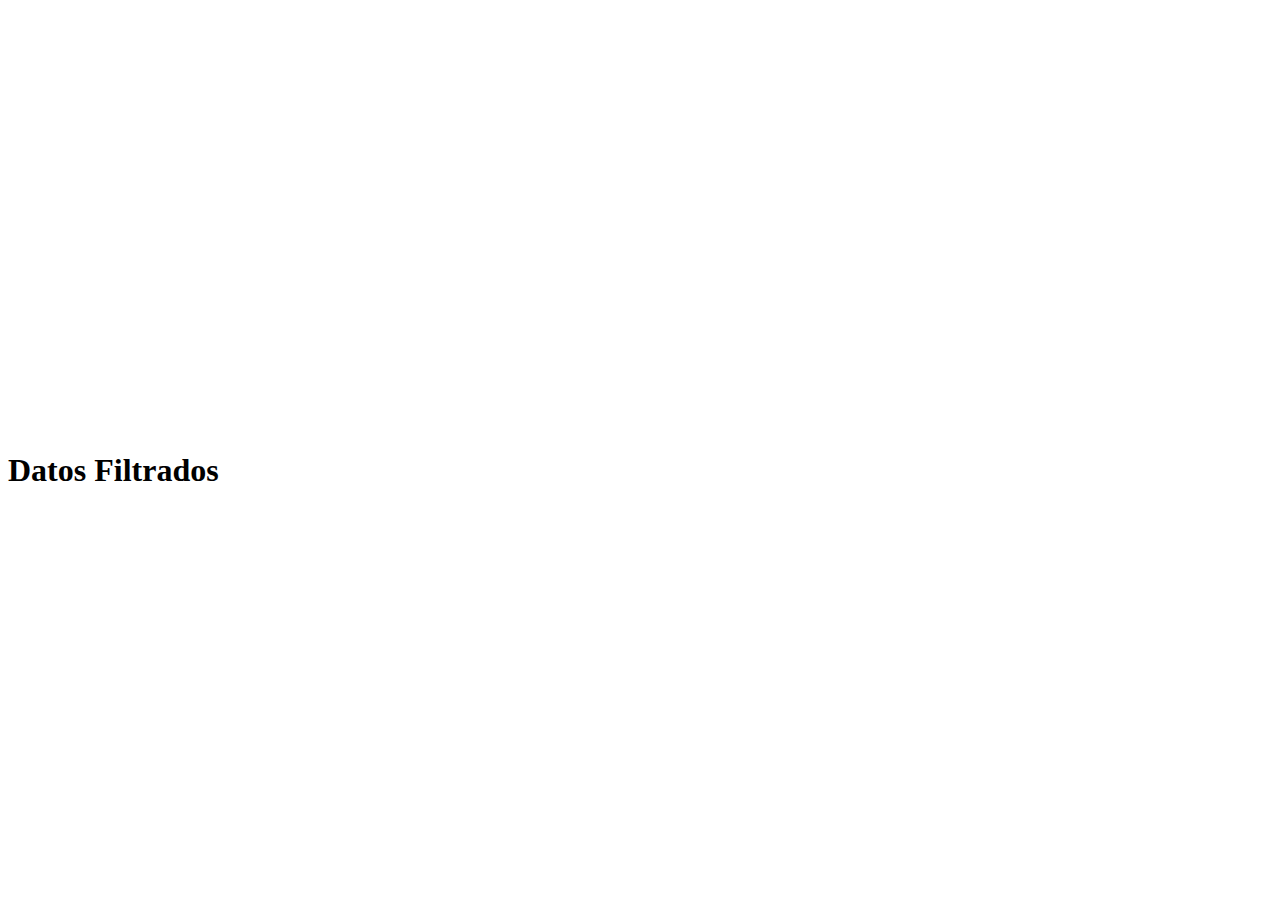
==== index.html @ 18677130 "commit inicial" ====
<!DOCTYPE html>
<html lang="es">
<head>
  <meta charset="UTF-8">
  <title>Filtrado de Datos de Google Sheets</title>
  <style>
    table, th, td {
      border: 1px solid #ddd;
      border-collapse: collapse;
      padding: 8px;
    }
    th {
      background-color: #f2f2f2;
    }
  </style>
</head>
<body>
    <iframe src="https://docs.google.com/forms/d/e/1FAIpQLScekem_VxIXc3raecaCHhdec4GEtVx1b_hoZw0I8OFMl5pp6A/viewform?embedded=true" width="640" height="419" frameborder="0" marginheight="0" marginwidth="0">Cargando…</iframe>
  <h1>Datos Filtrados</h1>
  <table>
    <thead id="tabla-encabezado"></thead>
    <tbody id="tabla-datos"></tbody>
  </table>

  <script>
    // 1. Extraer el parámetro "filtro" desde la URL del navegador
    const urlParams = new URLSearchParams(window.location.search);
    const filtro = urlParams.get('filtro');

    // 2. URL de tu Apps Script desplegado (endpoint)
    const scriptUrl = "https://script.google.com/macros/s/AKfycbxbqFWbpy3CXEFsn1yp7xh-5DnOlE4MGFk3h8ZHoi-niAsDgsjgmP0SIVTdalkikSmA/exec";

    // 3. Construir la URL de solicitud incluyendo el parámetro si existe
    let fetchUrl = scriptUrl;
    if (filtro) {
      fetchUrl += "?filtro=" + encodeURIComponent(filtro);
    }
    console.log(fetchUrl,2112);
    

    // 4. Realizar la solicitud para obtener los datos filtrados
    fetch(fetchUrl)
      .then(response => response.json())
      .then(data => {
        const thead = document.getElementById("tabla-encabezado");
        const tbody = document.getElementById("tabla-datos");

        if (data.length > 0) {
          // Asumimos que la primera fila es el encabezado
          const headerRow = document.createElement("tr");
          data[0].forEach(headerText => {
            const th = document.createElement("th");
            th.textContent = headerText;
            headerRow.appendChild(th);
          });
          thead.appendChild(headerRow);

          // Mostrar las filas de datos filtrados (la función doGet ya se encargó del filtrado)
          data.slice(1).forEach(row => {
            const tr = document.createElement("tr");
            row.forEach(cell => {
              const td = document.createElement("td");
              td.textContent = cell;
              tr.appendChild(td);
            });
            tbody.appendChild(tr);
          });
        } else {
          tbody.innerHTML = "<tr><td colspan='2'>No se encontraron datos</td></tr>";
        }
      })
      .catch(error => console.error("Error al obtener los datos:", error));
  </script>
</body>
</html>
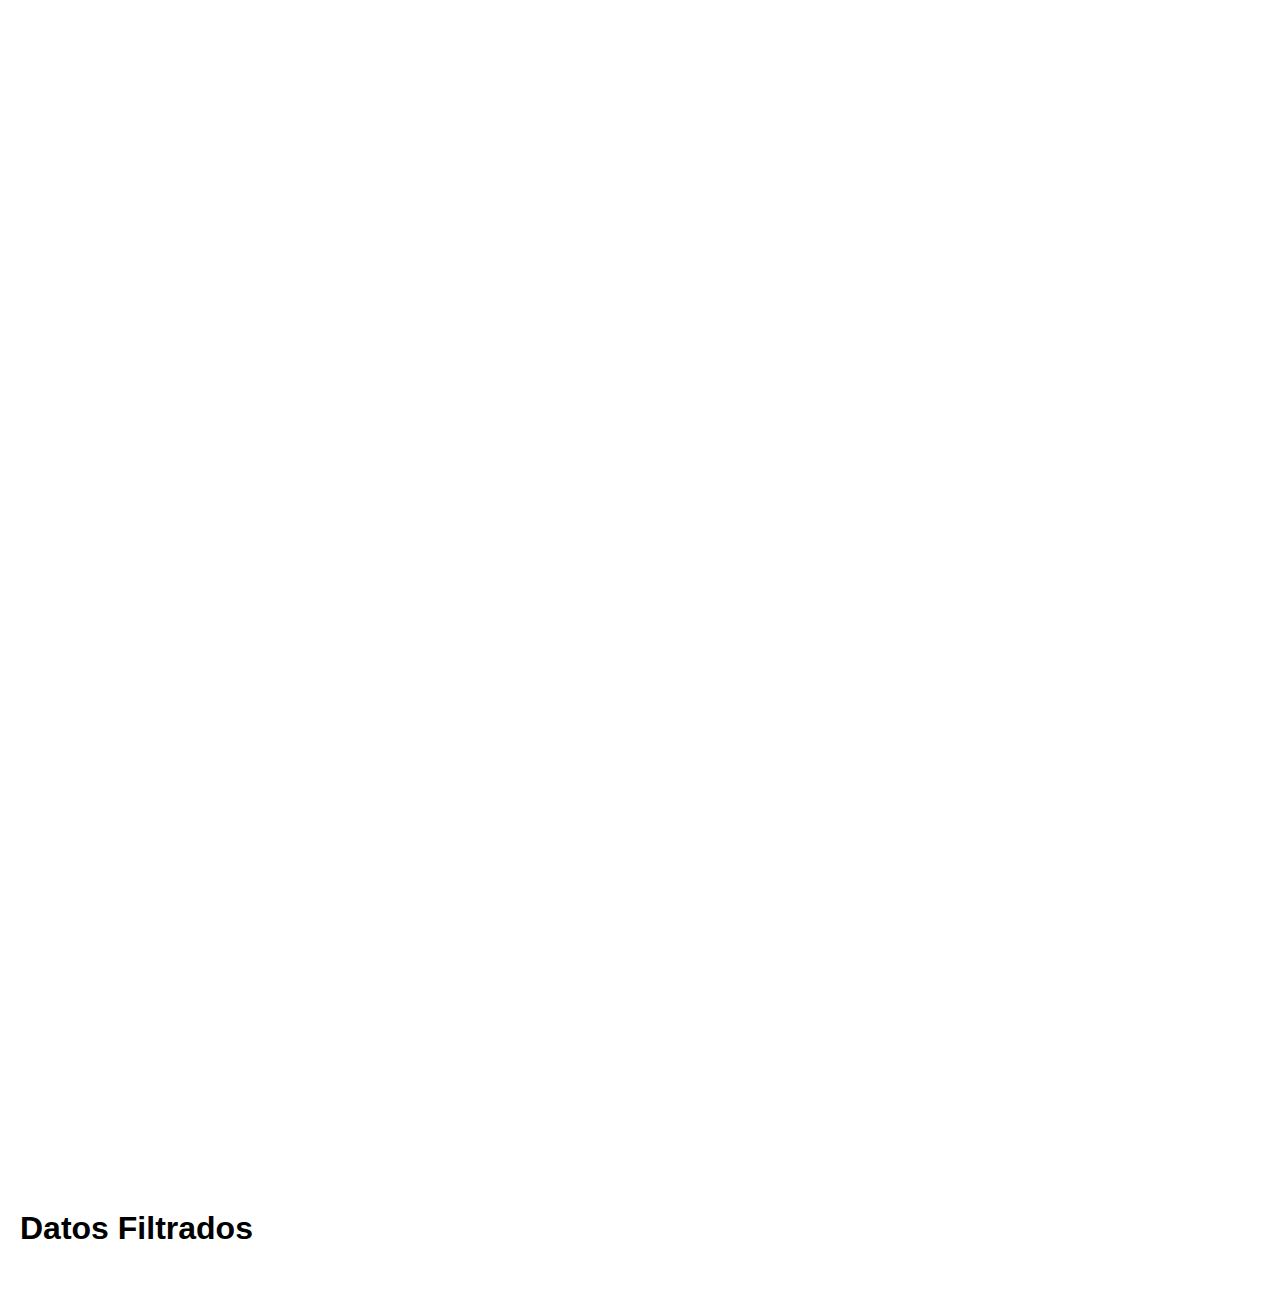
==== commit 9642e1a2: "Fix nuevo forms y hoja de calculo" ====
--- a/index.html
+++ b/index.html
@@ -2,7 +2,7 @@
 <html lang="es">
 <head>
   <meta charset="UTF-8">
-  <title>Filtrado de Datos de Google Sheets</title>
+  <title>Formulario con Autocompletado y Datos Filtrados</title>
   <style>
     table, th, td {
       border: 1px solid #ddd;
@@ -12,10 +12,18 @@
     th {
       background-color: #f2f2f2;
     }
+    body {
+      font-family: Arial, sans-serif;
+      margin: 20px;
+    }
   </style>
 </head>
 <body>
-    <iframe src="https://docs.google.com/forms/d/e/1FAIpQLScekem_VxIXc3raecaCHhdec4GEtVx1b_hoZw0I8OFMl5pp6A/viewform?embedded=true" width="640" height="419" frameborder="0" marginheight="0" marginwidth="0">Cargando…</iframe>
+  <!-- Iframe para el Google Form (usa el enlace pre-rellenado que corresponda si deseas autocompletar) -->
+  <iframe src="https://docs.google.com/forms/d/e/1FAIpQLSeYIh7ysGzIryeJu4zu3d2qOyGu7xoUQ7kygU3yj60JGYsgYA/viewform?embedded=true" width="640" height="1165" frameborder="0" marginheight="0" marginwidth="0">
+    Cargando…
+  </iframe>
+  
   <h1>Datos Filtrados</h1>
   <table>
     <thead id="tabla-encabezado"></thead>
@@ -23,53 +31,57 @@
   </table>
 
   <script>
-    // 1. Extraer el parámetro "filtro" desde la URL del navegador
+    // Función de callback que procesará la respuesta JSONP
+    function handleResponse(data) {
+      const thead = document.getElementById("tabla-encabezado");
+      const tbody = document.getElementById("tabla-datos");
+      // Limpiar contenido previo
+      thead.innerHTML = "";
+      tbody.innerHTML = "";
+      
+      if (Array.isArray(data) && data.length > 0) {
+        // Crear la fila de encabezado (se asume que la primera fila son los encabezados)
+        const headerRow = document.createElement("tr");
+        data[0].forEach(headerText => {
+          const th = document.createElement("th");
+          th.textContent = headerText;
+          headerRow.appendChild(th);
+        });
+        thead.appendChild(headerRow);
+  
+        // Crear las filas de datos
+        data.slice(1).forEach(row => {
+          const tr = document.createElement("tr");
+          row.forEach(cell => {
+            const td = document.createElement("td");
+            td.textContent = cell;
+            tr.appendChild(td);
+          });
+          tbody.appendChild(tr);
+        });
+      } else {
+        tbody.innerHTML = "<tr><td colspan='100%'>No se encontraron datos</td></tr>";
+      }
+    }
+    
+    // Extraer el parámetro "filtro" desde la URL (por ejemplo, ?filtro=1)
     const urlParams = new URLSearchParams(window.location.search);
     const filtro = urlParams.get('filtro');
-
-    // 2. URL de tu Apps Script desplegado (endpoint)
-    const scriptUrl = "https://script.google.com/macros/s/AKfycbxbqFWbpy3CXEFsn1yp7xh-5DnOlE4MGFk3h8ZHoi-niAsDgsjgmP0SIVTdalkikSmA/exec";
-
-    // 3. Construir la URL de solicitud incluyendo el parámetro si existe
-    let fetchUrl = scriptUrl;
+    
+    // URL de tu Apps Script desplegado (endpoint)
+    const scriptUrl = "https://script.google.com/macros/s/AKfycbwC71k8XdojjSvBwb2Pnn-3LZ1sS8COg3ZFE2_w3SZ3DYZJxYtKNGwvpbR3mHcs_Iv7Sw/exec";
+    
+    // Construir la URL para JSONP, agregando el parámetro "callback" y "filtro" si existe
+    let jsonpUrl = scriptUrl + "?callback=handleResponse";
     if (filtro) {
-      fetchUrl += "?filtro=" + encodeURIComponent(filtro);
+      jsonpUrl += "&filtro=" + encodeURIComponent(filtro);
     }
-    console.log(fetchUrl,2112);
+    console.log("JSONP URL:", jsonpUrl);
     
-
-    // 4. Realizar la solicitud para obtener los datos filtrados
-    fetch(fetchUrl)
-      .then(response => response.json())
-      .then(data => {
-        const thead = document.getElementById("tabla-encabezado");
-        const tbody = document.getElementById("tabla-datos");
-
-        if (data.length > 0) {
-          // Asumimos que la primera fila es el encabezado
-          const headerRow = document.createElement("tr");
-          data[0].forEach(headerText => {
-            const th = document.createElement("th");
-            th.textContent = headerText;
-            headerRow.appendChild(th);
-          });
-          thead.appendChild(headerRow);
-
-          // Mostrar las filas de datos filtrados (la función doGet ya se encargó del filtrado)
-          data.slice(1).forEach(row => {
-            const tr = document.createElement("tr");
-            row.forEach(cell => {
-              const td = document.createElement("td");
-              td.textContent = cell;
-              tr.appendChild(td);
-            });
-            tbody.appendChild(tr);
-          });
-        } else {
-          tbody.innerHTML = "<tr><td colspan='2'>No se encontraron datos</td></tr>";
-        }
-      })
-      .catch(error => console.error("Error al obtener los datos:", error));
+    // Crear un elemento script y añadirlo al documento para ejecutar la solicitud JSONP
+    const script = document.createElement("script");
+    script.src = jsonpUrl;
+    document.body.appendChild(script);
   </script>
 </body>
 </html>
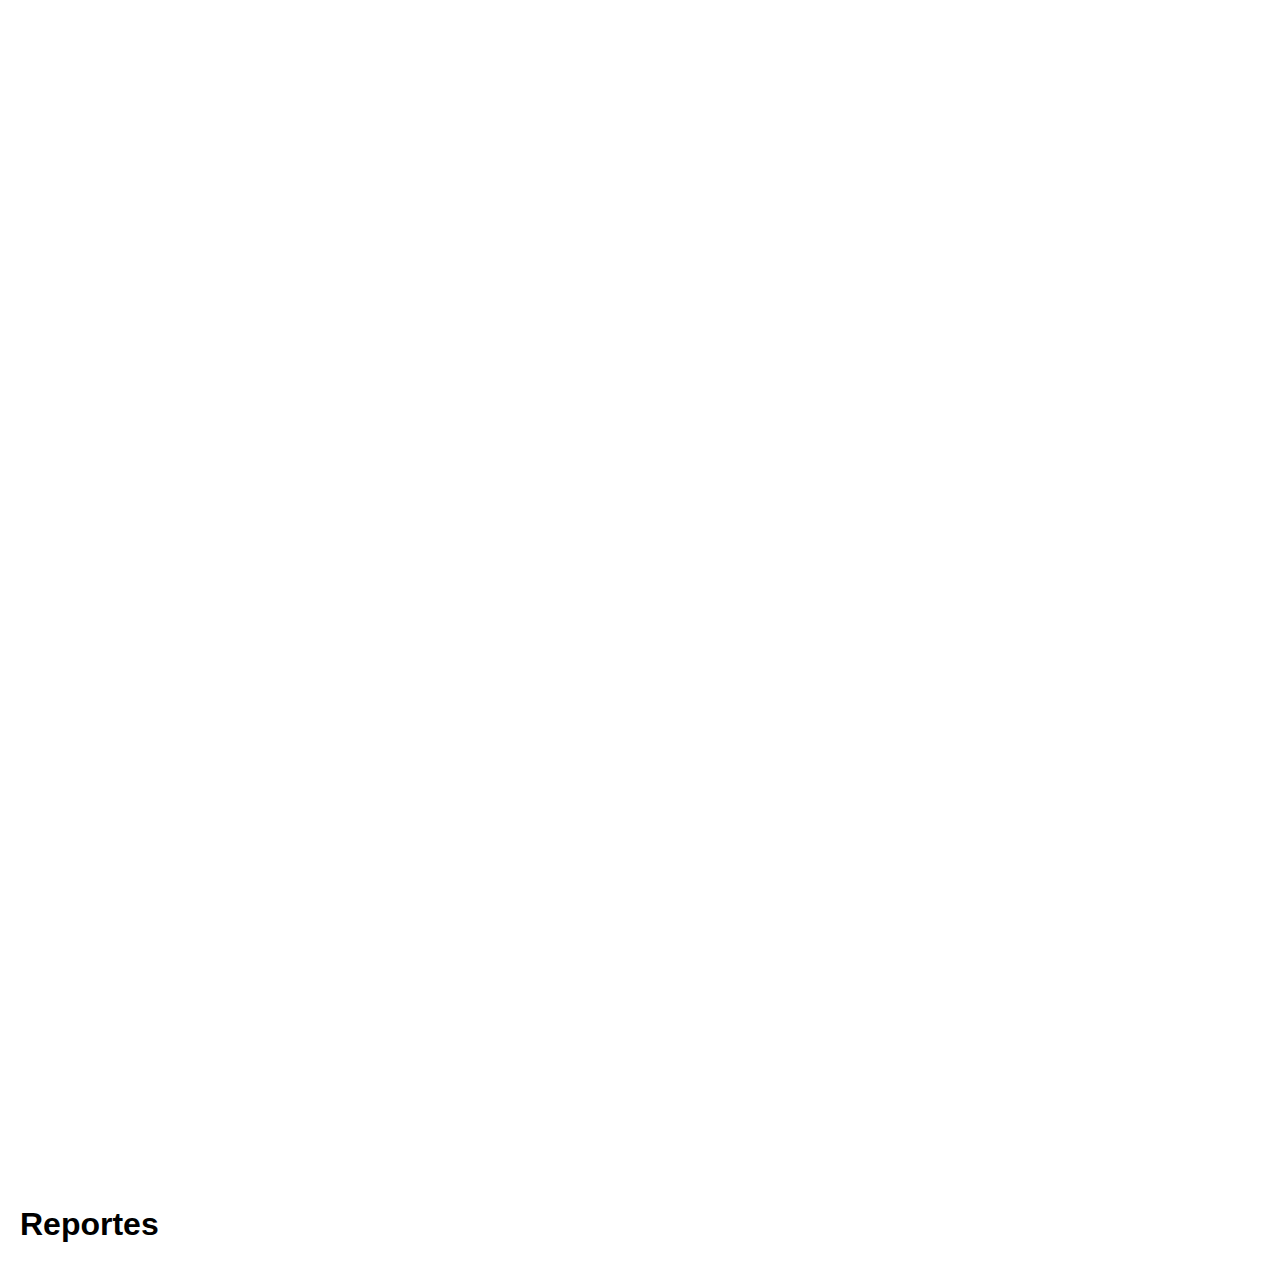
==== commit f896dd77: "Se arreglaron los datos del excel y se agregaron estilos V1.0" ====
--- a/index.html
+++ b/index.html
@@ -3,28 +3,15 @@
 <head>
   <meta charset="UTF-8">
   <title>Formulario con Autocompletado y Datos Filtrados</title>
-  <style>
-    table, th, td {
-      border: 1px solid #ddd;
-      border-collapse: collapse;
-      padding: 8px;
-    }
-    th {
-      background-color: #f2f2f2;
-    }
-    body {
-      font-family: Arial, sans-serif;
-      margin: 20px;
-    }
-  </style>
+  <link rel="stylesheet" href="./style.css">
 </head>
 <body>
   <!-- Iframe para el Google Form (usa el enlace pre-rellenado que corresponda si deseas autocompletar) -->
-  <iframe src="https://docs.google.com/forms/d/e/1FAIpQLSeYIh7ysGzIryeJu4zu3d2qOyGu7xoUQ7kygU3yj60JGYsgYA/viewform?embedded=true" width="640" height="1165" frameborder="0" marginheight="0" marginwidth="0">
+  <iframe src="https://docs.google.com/forms/d/e/1FAIpQLSeYIh7ysGzIryeJu4zu3d2qOyGu7xoUQ7kygU3yj60JGYsgYA/viewform?embedded=true" class="form" width="640" height="1165" frameborder="0" marginheight="0" marginwidth="0">
     Cargando…
   </iframe>
   
-  <h1>Datos Filtrados</h1>
+  <h1 id="tittle">Reportes</h1>
   <table>
     <thead id="tabla-encabezado"></thead>
     <tbody id="tabla-datos"></tbody>
@@ -35,6 +22,7 @@
     function handleResponse(data) {
       const thead = document.getElementById("tabla-encabezado");
       const tbody = document.getElementById("tabla-datos");
+      const title = document.getElementById("tittle");
       // Limpiar contenido previo
       thead.innerHTML = "";
       tbody.innerHTML = "";
@@ -64,14 +52,16 @@
       }
     }
     
-    // Extraer el parámetro "filtro" desde la URL (por ejemplo, ?filtro=1)
     const urlParams = new URLSearchParams(window.location.search);
     const filtro = urlParams.get('filtro');
+
+    const titleElem = document.getElementById('tittle');
+    if (filtro) {
+      titleElem.innerHTML = `Reportes ${filtro}`;
+    }
     
-    // URL de tu Apps Script desplegado (endpoint)
-    const scriptUrl = "https://script.google.com/macros/s/AKfycbwC71k8XdojjSvBwb2Pnn-3LZ1sS8COg3ZFE2_w3SZ3DYZJxYtKNGwvpbR3mHcs_Iv7Sw/exec";
+    const scriptUrl = "https://script.google.com/macros/s/AKfycbzFKsBq3YW8mtwvsDH3J1EyZ1lNAkR--VzCqclg9Xn8sBx8v7nrnpvloqT111LC67dYCQ/exec";
     
-    // Construir la URL para JSONP, agregando el parámetro "callback" y "filtro" si existe
     let jsonpUrl = scriptUrl + "?callback=handleResponse";
     if (filtro) {
       jsonpUrl += "&filtro=" + encodeURIComponent(filtro);
--- a/style.css
+++ b/style.css
@@ -0,0 +1,17 @@
+table, th, td {
+    border: 1px solid #ddd;
+    border-collapse: collapse;
+    padding: 8px;
+  }
+  th {
+    background-color: #f2f2f2;
+  }
+  body {
+    font-family: Arial, sans-serif;
+    margin: 20px;
+  }
+  .form{
+    display: flex;
+    justify-self: center;
+    width: 100wh;
+  }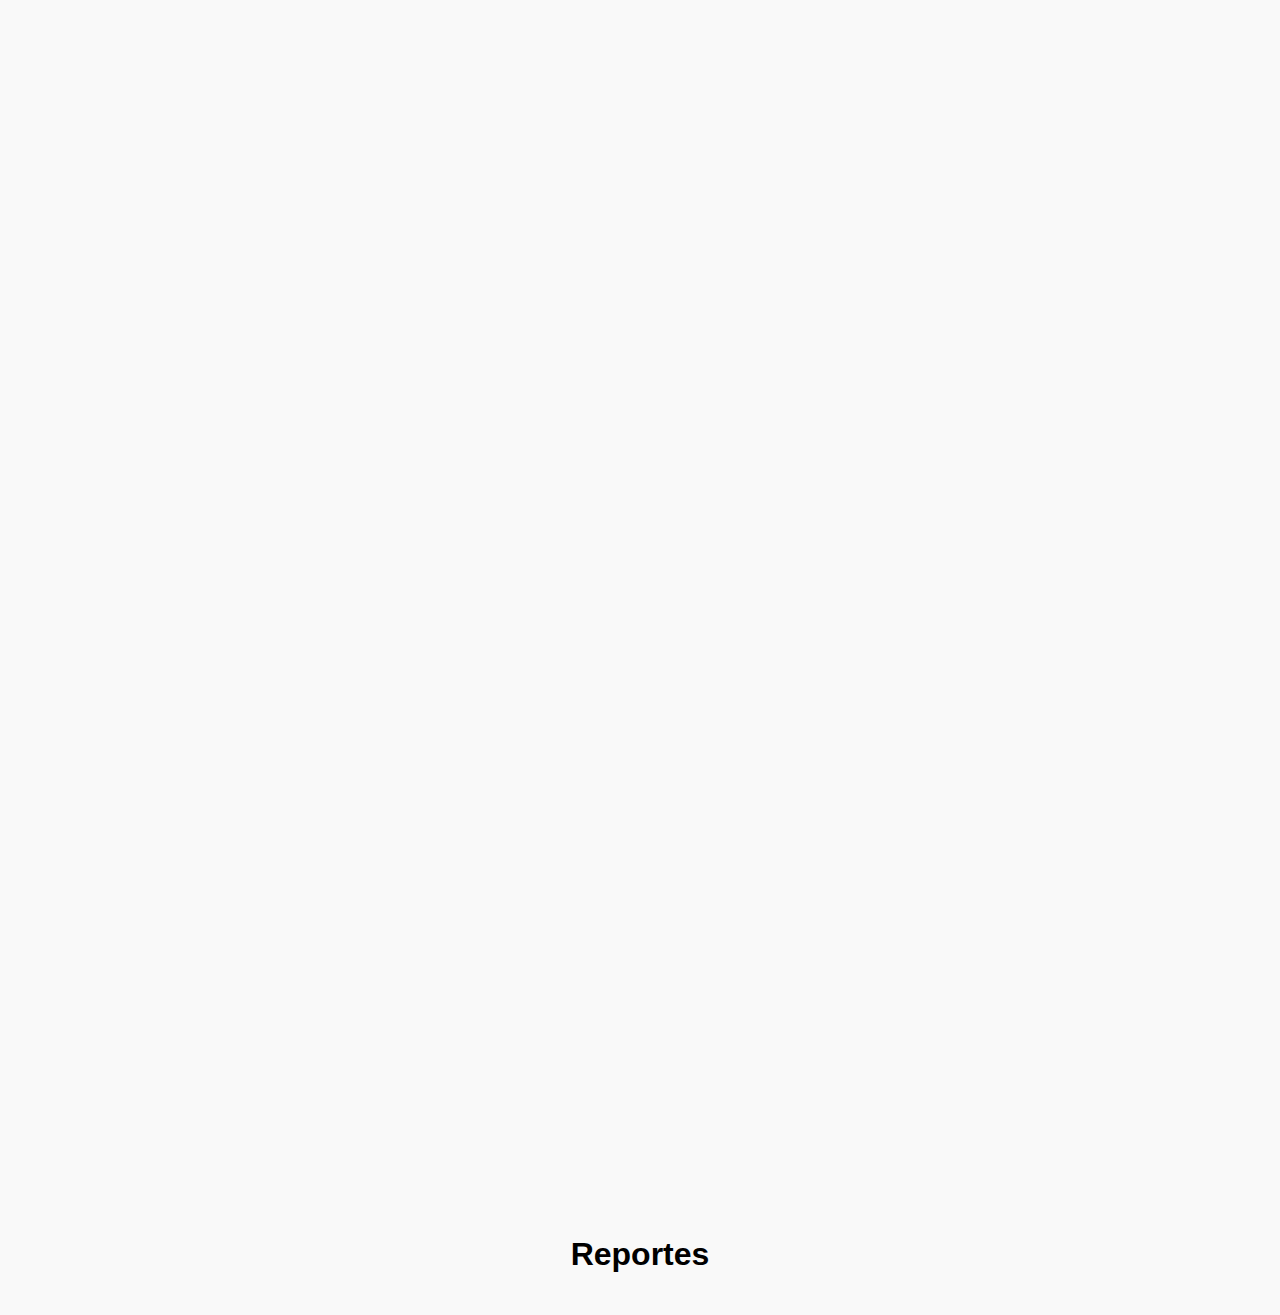
==== commit b3cfc1a8: "Se agregaron media queries V1.0" ====
--- a/index.html
+++ b/index.html
@@ -7,7 +7,7 @@
 </head>
 <body>
   <!-- Iframe para el Google Form (usa el enlace pre-rellenado que corresponda si deseas autocompletar) -->
-  <iframe src="https://docs.google.com/forms/d/e/1FAIpQLSeYIh7ysGzIryeJu4zu3d2qOyGu7xoUQ7kygU3yj60JGYsgYA/viewform?embedded=true" class="form" width="640" height="1165" frameborder="0" marginheight="0" marginwidth="0">
+  <iframe src="https://docs.google.com/forms/d/e/1FAIpQLSeYIh7ysGzIryeJu4zu3d2qOyGu7xoUQ7kygU3yj60JGYsgYA/viewform?embedded=true" class="form" width="640" height="1195" frameborder="0" marginheight="0" marginwidth="0">
     Cargando…
   </iframe>
   
@@ -60,7 +60,7 @@
       titleElem.innerHTML = `Reportes ${filtro}`;
     }
     
-    const scriptUrl = "https://script.google.com/macros/s/AKfycbzFKsBq3YW8mtwvsDH3J1EyZ1lNAkR--VzCqclg9Xn8sBx8v7nrnpvloqT111LC67dYCQ/exec";
+    const scriptUrl = "https://script.google.com/macros/s/AKfycbws1-wj6AAhR0zHl0qctFsJcRefokHCdCpf5WCHmYV2KEFBGV2bE8keGhkgWhphYA_ZcQ/exec";
     
     let jsonpUrl = scriptUrl + "?callback=handleResponse";
     if (filtro) {
--- a/style.css
+++ b/style.css
@@ -1,17 +1,101 @@
-table, th, td {
-    border: 1px solid #ddd;
-    border-collapse: collapse;
-    padding: 8px;
-  }
-  th {
-    background-color: #f2f2f2;
-  }
-  body {
+body {
     font-family: Arial, sans-serif;
     margin: 20px;
-  }
-  .form{
+    background-color: #f9f9f9;
+}
+
+body h1{
+    text-align: center;
+}
+
+.form {
+    display: block;
+    margin: 0 auto 20px auto;
+}
+
+table {
+    width: 100%;
+    border-collapse: collapse;
+    margin-top: 20px;
+    background-color: #fff;
+    box-shadow: 0 0 10px rgba(0,0,0,0.1);
+}
+
+td{
+    border: 1px solid #ddd;
+    padding: 12px;
+    text-align: left;
+}
+
+th {
+    border: 1px solid #ddd;
+    padding: 12px;
+    background-color: #673ab7;
+    color: #fff;
+    text-align: center;
+}
+
+tbody tr:nth-child(even) {
+    background-color: #f2f2f2;
+}
+
+tbody tr {
+    transition: background-color 0.3s ease;
+}
+  
+
+tbody tr:hover {
+    background-color: #e9ecef;
+}
+
+.form{
     display: flex;
     justify-self: center;
     width: 100wh;
-  }+}
+
+@media (min-width: 0px) and (max-width: 600px) {
+    body {
+        margin: 10px;
+    }
+    .form {
+        width: 100%;
+        height: auto;
+    }
+    table {
+        font-size: 14px;
+    }
+    th, td {
+        padding: 8px;
+    }
+}
+
+@media (min-width: 601px) and (max-width: 1024px) {
+    body {
+        margin: 15px;
+    }
+    .form {
+        width: 90%;
+    }
+    table {
+        font-size: 16px;
+    }
+    th, td {
+        padding: 10px;
+    }
+}
+
+@media (min-width: 1025px) {
+    body {
+        margin: 20px;
+    }
+    .form {
+        width: 100wh;
+    }
+    table {
+        font-size: 18px;
+    }
+    th, td {
+        padding: 12px;
+    }
+}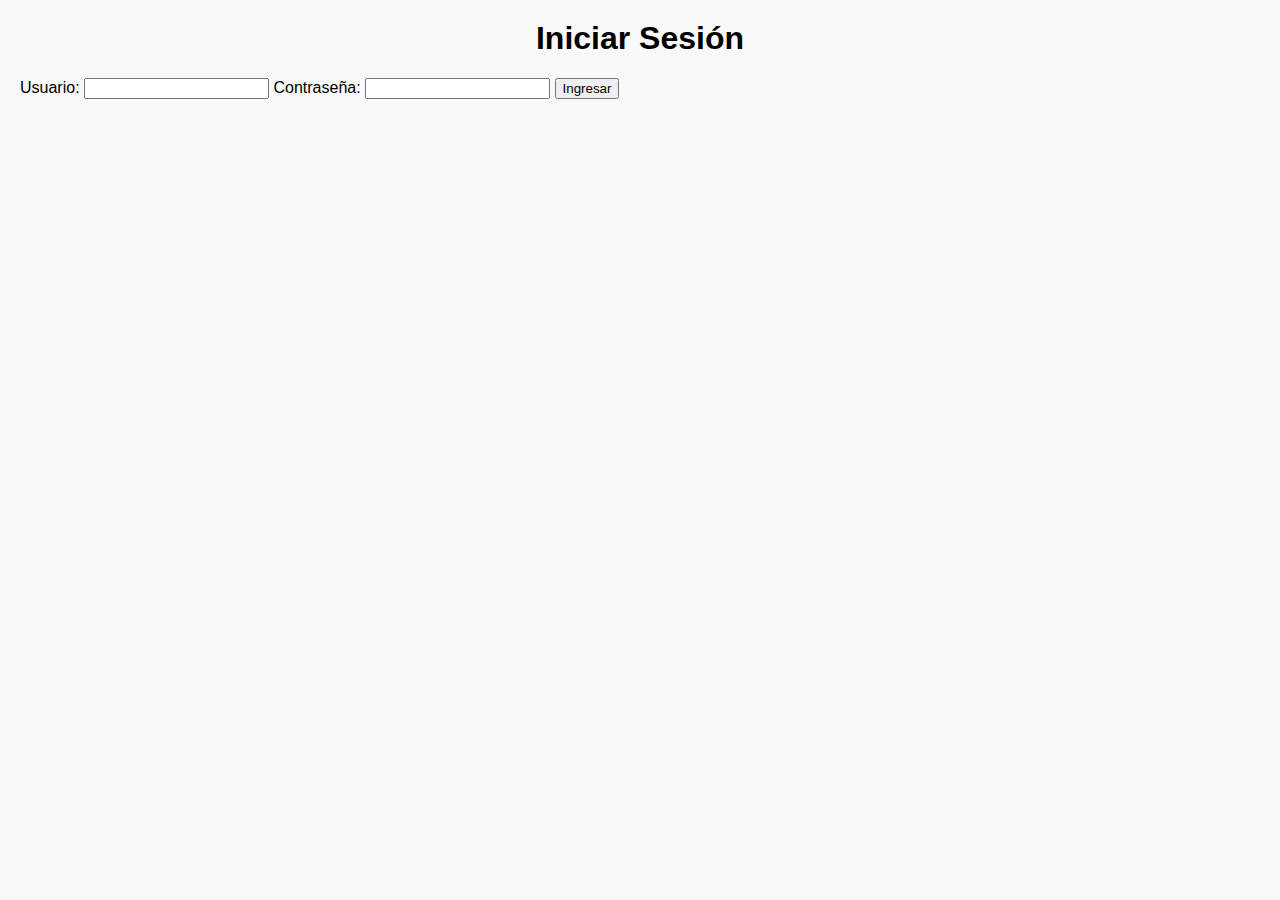
==== commit 2005d7bf: "Se añadio PDF ejemplo y funcionalidad para visualizar y permitir ver pdf y reportes" ====
--- a/index.html
+++ b/index.html
@@ -1,77 +1,21 @@
+<html>
 <!DOCTYPE html>
 <html lang="es">
 <head>
   <meta charset="UTF-8">
-  <title>Formulario con Autocompletado y Datos Filtrados</title>
-  <link rel="stylesheet" href="./style.css">
+  <title>Inicio de Sesión</title>
+  <link rel="stylesheet" href="./css/style.css">
 </head>
 <body>
-  <!-- Iframe para el Google Form (usa el enlace pre-rellenado que corresponda si deseas autocompletar) -->
-  <iframe src="https://docs.google.com/forms/d/e/1FAIpQLSeYIh7ysGzIryeJu4zu3d2qOyGu7xoUQ7kygU3yj60JGYsgYA/viewform?embedded=true" class="form" width="640" height="1195" frameborder="0" marginheight="0" marginwidth="0">
-    Cargando…
-  </iframe>
-  
-  <h1 id="tittle">Reportes</h1>
-  <table>
-    <thead id="tabla-encabezado"></thead>
-    <tbody id="tabla-datos"></tbody>
-  </table>
-
-  <script>
-    // Función de callback que procesará la respuesta JSONP
-    function handleResponse(data) {
-      const thead = document.getElementById("tabla-encabezado");
-      const tbody = document.getElementById("tabla-datos");
-      const title = document.getElementById("tittle");
-      // Limpiar contenido previo
-      thead.innerHTML = "";
-      tbody.innerHTML = "";
-      
-      if (Array.isArray(data) && data.length > 0) {
-        // Crear la fila de encabezado (se asume que la primera fila son los encabezados)
-        const headerRow = document.createElement("tr");
-        data[0].forEach(headerText => {
-          const th = document.createElement("th");
-          th.textContent = headerText;
-          headerRow.appendChild(th);
-        });
-        thead.appendChild(headerRow);
-  
-        // Crear las filas de datos
-        data.slice(1).forEach(row => {
-          const tr = document.createElement("tr");
-          row.forEach(cell => {
-            const td = document.createElement("td");
-            td.textContent = cell;
-            tr.appendChild(td);
-          });
-          tbody.appendChild(tr);
-        });
-      } else {
-        tbody.innerHTML = "<tr><td colspan='100%'>No se encontraron datos</td></tr>";
-      }
-    }
-    
-    const urlParams = new URLSearchParams(window.location.search);
-    const filtro = urlParams.get('filtro');
-
-    const titleElem = document.getElementById('tittle');
-    if (filtro) {
-      titleElem.innerHTML = `Reportes ${filtro}`;
-    }
-    
-    const scriptUrl = "https://script.google.com/macros/s/AKfycbws1-wj6AAhR0zHl0qctFsJcRefokHCdCpf5WCHmYV2KEFBGV2bE8keGhkgWhphYA_ZcQ/exec";
-    
-    let jsonpUrl = scriptUrl + "?callback=handleResponse";
-    if (filtro) {
-      jsonpUrl += "&filtro=" + encodeURIComponent(filtro);
-    }
-    console.log("JSONP URL:", jsonpUrl);
-    
-    // Crear un elemento script y añadirlo al documento para ejecutar la solicitud JSONP
-    const script = document.createElement("script");
-    script.src = jsonpUrl;
-    document.body.appendChild(script);
-  </script>
+  <h1>Iniciar Sesión</h1>
+  <form id="login-form">
+    <label for="username">Usuario:</label>
+    <input type="text" id="username" required>
+    <label for="password">Contraseña:</label>
+    <input type="password" id="password" required>
+    <button type="submit">Ingresar</button>
+  </form>
+  <p id="error-message" style="color: red;"></p>
+  <script src="./js/app.js"></script>
 </body>
-</html>
+</html>--- a/css/style.css
+++ b/css/style.css
@@ -0,0 +1,101 @@
+body {
+    font-family: Arial, sans-serif;
+    margin: 20px;
+    background-color: #f9f9f9;
+}
+
+body h1{
+    text-align: center;
+}
+
+.form {
+    display: block;
+    margin: 0 auto 20px auto;
+}
+
+table {
+    width: 100%;
+    border-collapse: collapse;
+    margin-top: 20px;
+    background-color: #fff;
+    box-shadow: 0 0 10px rgba(0,0,0,0.1);
+}
+
+td{
+    border: 1px solid #ddd;
+    padding: 12px;
+    text-align: left;
+}
+
+th {
+    border: 1px solid #ddd;
+    padding: 12px;
+    background-color: #673ab7;
+    color: #fff;
+    text-align: center;
+}
+
+tbody tr:nth-child(even) {
+    background-color: #f2f2f2;
+}
+
+tbody tr {
+    transition: background-color 0.3s ease;
+}
+  
+
+tbody tr:hover {
+    background-color: #e9ecef;
+}
+
+.form{
+    display: flex;
+    justify-self: center;
+    width: 100wh;
+}
+
+@media (min-width: 0px) and (max-width: 600px) {
+    body {
+        margin: 10px;
+    }
+    .form {
+        width: 100%;
+        height: auto;
+    }
+    table {
+        font-size: 18px;
+    }
+    th, td {
+        padding: 8px;
+    }
+}
+
+@media (min-width: 601px) and (max-width: 1024px) {
+    body {
+        margin: 15px;
+    }
+    .form {
+        width: 90%;
+    }
+    table {
+        font-size: 16px;
+    }
+    th, td {
+        padding: 10px;
+    }
+}
+
+@media (min-width: 1025px) {
+    body {
+        margin: 20px;
+    }
+    .form {
+        width: 100wh;
+    }
+    table {
+        font-size: 18px;
+    }
+    th, td {
+        padding: 12px;
+    }
+}